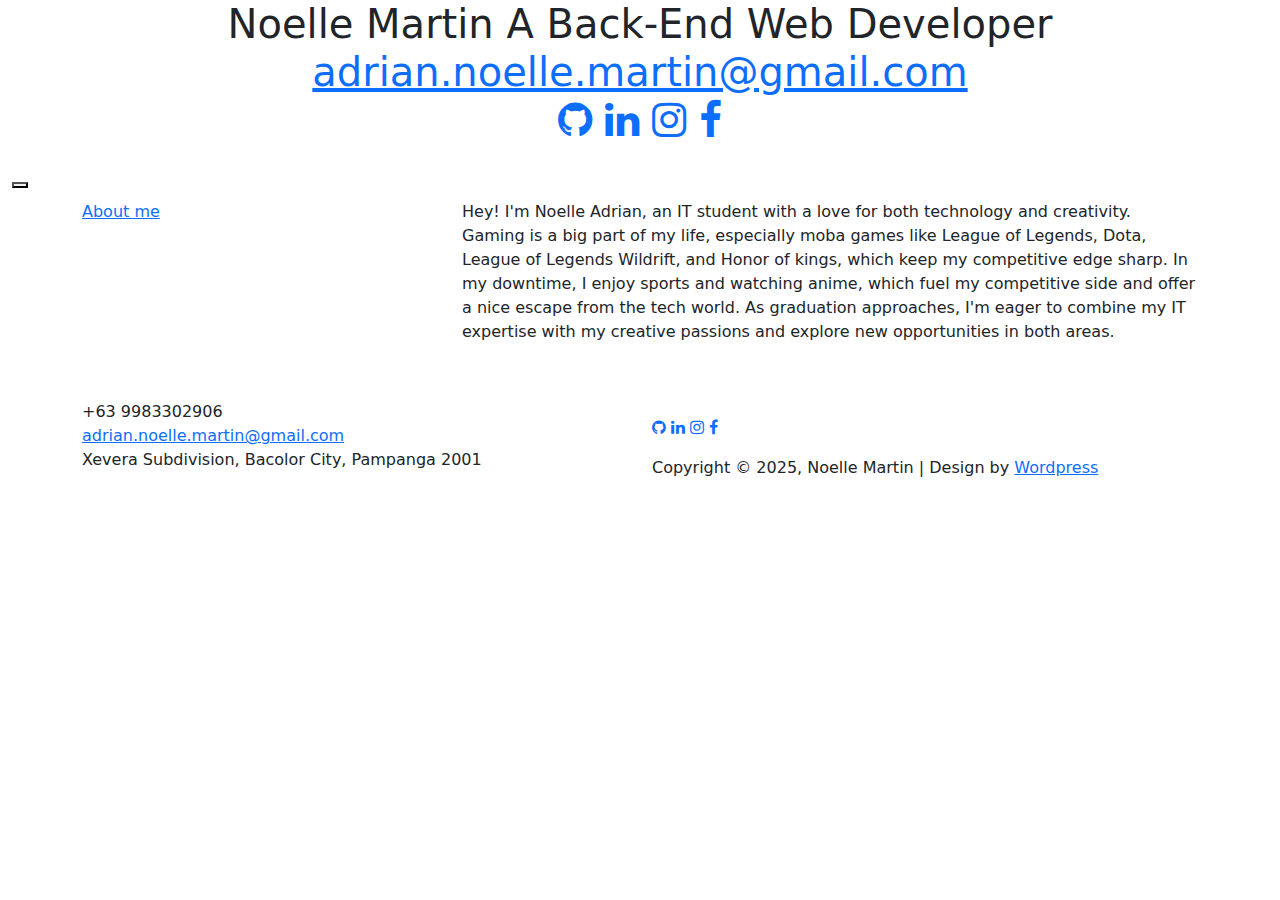
==== about.html @ 28c93374 "Add files via upload" ====
<!DOCTYPE html>
<html lang="en">
<head>
	<meta charset="utf-8">
	<meta name="viewport"    content="width=device-width, initial-scale=1.0">
	<meta name="description" content="">
	<meta name="author">
	
	<title>About page | Noelle`s Portfolio</title>

	<link rel="shortcut icon" href="assets/images/logo.png">

	<link href="https://cdn.jsdelivr.net/npm/bootstrap@5.3.3/dist/css/bootstrap.min.css" rel="stylesheet" integrity="sha384-QWTKZyjpPEjISv5WaRU9OFeRpok6YctnYmDr5pNlyT2bRjXh0JMhjY6hW+ALEwIH" crossorigin="anonymous">
	<script src="https://cdn.jsdelivr.net/npm/bootstrap@5.3.3/dist/js/bootstrap.bundle.min.js" integrity="sha384-YvpcrYf0tY3lHB60NNkmXc5s9fDVZLESaAA55NDzOxhy9GkcIdslK1eN7N6jIeHz" crossorigin="anonymous"></script>
	
	<!-- Bootstrap -->
	<link href="https://netdna.bootstrapcdn.com/bootstrap/3.0.0/css/bootstrap.no-icons.min.css" rel="stylesheet">
	<!-- Icon font -->
	<link href="https://netdna.bootstrapcdn.com/font-awesome/4.0.3/css/font-awesome.css" rel="stylesheet">
	<!-- Fonts -->
	<link rel="stylesheet" href="https://fonts.googleapis.com/css?family=Alice|Open+Sans:400,300,700">
	<!-- Custom styles -->
	<link rel="stylesheet" href="assets/css/styles.css">
	<link href="bootstrap/css/bootstrap.min.css" rel="stylesheet"> 

	
	<!--[if lt IE 9]> <script src="assets/js/html5shiv.js"></script> <![endif]-->
</head>
<body>

<header id="header">
	<div id="head" class="parallax" parallax-speed="1">
		<h1 id="logo" class="text-center">
			<span class="title">Noelle Martin</span>
			<span class="tagline">A Back-End Web Developer<br>
				<a href="">adrian.noelle.martin@gmail.com</a></span>
				<p class="follow-me-icons">
					<a href="https://github.com/noellemrtnn"><i class="fa fa-github fa-2"></i></a>
					<a href="https://www.linkedin.com/in/noellemartin21/"><i class="fa fa-linkedin fa-2"></i></a>
					<a href="https://www.instagram.com/noellemrtnn/"><i class="fa fa-instagram fa-2"></i></a>
					<a href="https://www.facebook.com/noellemartin23/"><i class="fa fa-facebook fa-2"></i></a>
				</p>
		</h1>
	</div>

	<nav class="navbar navbar-default">
		<div class="container-fluid">
			
			<div class="navbar-header">
				<button type="button" class="navbar-toggle" data-toggle="collapse" data-target="#bs-example-navbar-collapse-1"> <span class="sr-only">Toggle navigation</span> <span class="icon-bar"></span> <span class="icon-bar"></span> <span class="icon-bar"></span> </button>
			</div>
			
			<div class="navbar-collapse collapse">
				
				<ul class="nav navbar-nav">
					<li><a href="index.html">Home</a></li>
					<li class="active"><a href="about.html">About</a></li>
					<li><a href="blog.html">Blog</a></li>
				</ul>
			
			</div><!--/.nav-collapse -->			
		</div>	
	</nav>
</header>

<main id="main">

	<div class="container">

		<div class="row topspace">
			
			<!-- Sidebar -->
			<aside class="col-sm-4 sidebar sidebar-right">

				<ul class="nav text-right nav-side">
					<li class="active"><a href="#ui">About me</a></li>
				</ul>

			</aside>
			<!-- /Sidebar -->

			<!-- Article main content -->
			<article class="col-sm-8 maincontent">
				<p>Hey! I'm Noelle Adrian, an IT student with a love for both technology and creativity. 
					Gaming is a big part of my life, especially moba games like League of Legends, 
					Dota, League of Legends Wildrift, and Honor of kings, which keep my competitive edge sharp. In my downtime,
					 I enjoy sports and watching anime, which fuel my competitive side and offer a nice escape 
					 from the tech world. As graduation approaches, I'm eager to combine my IT expertise with 
					 my creative passions and explore new opportunities in both areas.</p>
				<p><img src="assets/images/mac.jpg" alt="" class="" width="100%" ></p>
			</article>
			<!-- /Article -->
			

		</div>
	</div>	<!-- /container -->
	
</main>

<footer id="underfooter">
	<div class="container">
		<div class="row">

			<div class="col-md-6 widget">
				<div class="widget-body">
					<p>+63 9983302906<br>
						<a href="mailto:#">adrian.noelle.martin@gmail.com</a><br>
						Xevera Subdivision, Bacolor City, Pampanga 2001
					</p>	
				</div>
			</div>

			<div class="col-md-6 widget">
				<div class="widget-body">
					<p class="text-right">
						
						<p class="follow-me-icons">
							<a href="https://github.com/noellemrtnn"><i class="fa fa-github fa-2"></i></a>
							<a href="https://www.linkedin.com/in/noellemartin21/"><i class="fa fa-linkedin fa-2"></i></a>
							<a href="https://www.instagram.com/noellemrtnn/"><i class="fa fa-instagram fa-2"></i></a>
							<a href="https://www.facebook.com/noellemartin23/"><i class="fa fa-facebook fa-2"></i></a>
						</p>
						Copyright &copy; 2025, Noelle Martin | Design by
						<a href="#" rel="designer">Wordpress</a> </p>
				</div>
			</div>

		</div> <!-- /row of widgets -->
	</div>
</footer>

<!-- JavaScript libs are placed at the end of the document so the pages load faster -->
<script src="https://ajax.googleapis.com/ajax/libs/jquery/1.10.2/jquery.min.js"></script>
<script src="https://netdna.bootstrapcdn.com/bootstrap/3.0.0/js/bootstrap.min.js"></script>
<script src="assets/js/template.js"></script>
<script src="js/bootstrap.min.js"></script>
</body>
</html>
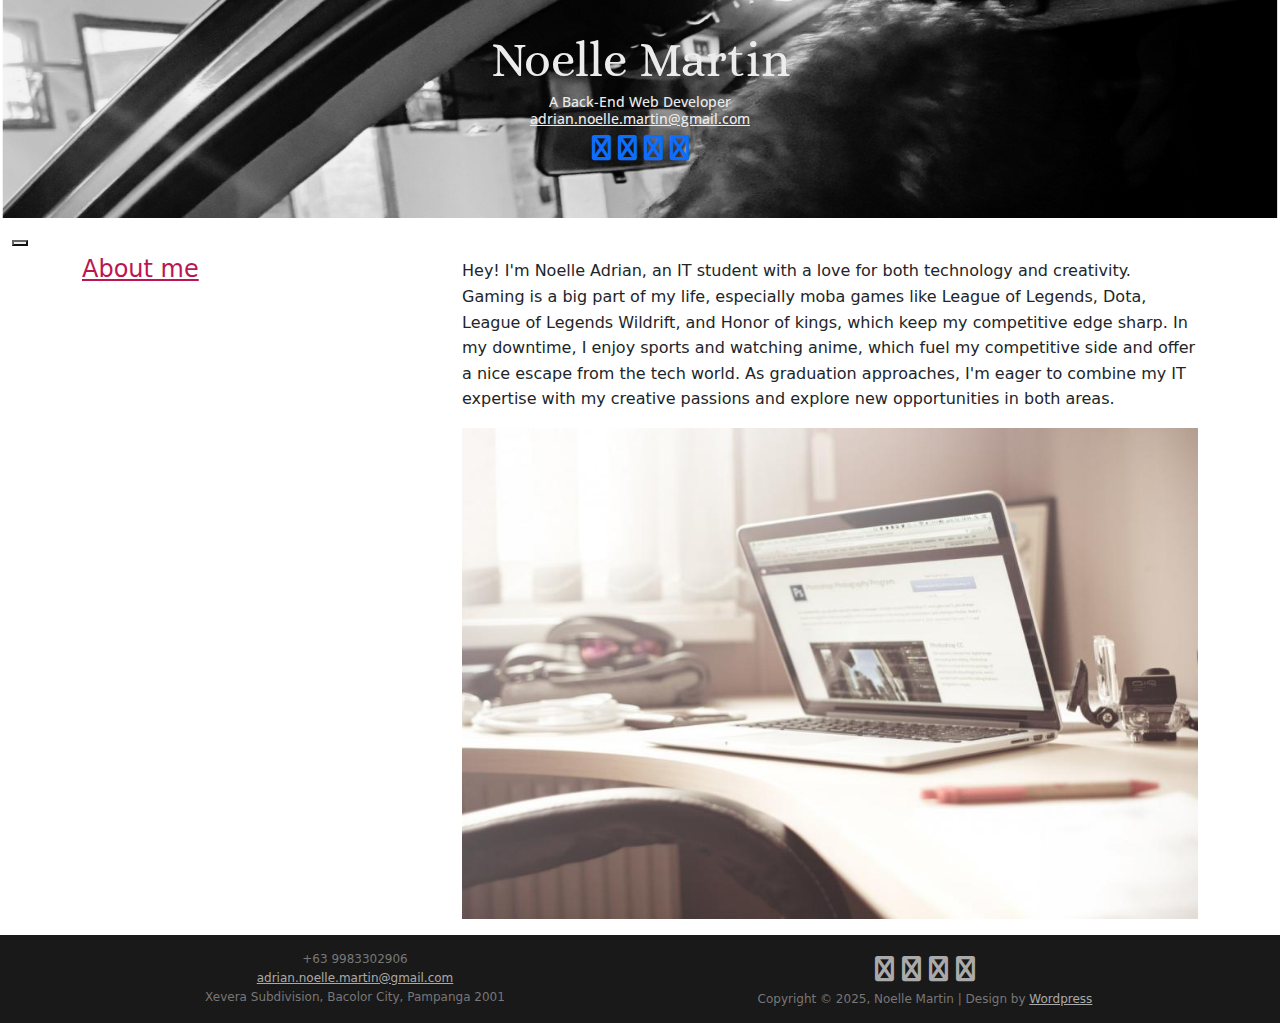
==== commit ed589f78: "New Bootstrap links" ====
--- a/about.html
+++ b/about.html
@@ -10,15 +10,12 @@
 
 	<link rel="shortcut icon" href="assets/images/logo.png">
 
-	<link href="https://cdn.jsdelivr.net/npm/bootstrap@5.3.3/dist/css/bootstrap.min.css" rel="stylesheet" integrity="sha384-QWTKZyjpPEjISv5WaRU9OFeRpok6YctnYmDr5pNlyT2bRjXh0JMhjY6hW+ALEwIH" crossorigin="anonymous">
-	<script src="https://cdn.jsdelivr.net/npm/bootstrap@5.3.3/dist/js/bootstrap.bundle.min.js" integrity="sha384-YvpcrYf0tY3lHB60NNkmXc5s9fDVZLESaAA55NDzOxhy9GkcIdslK1eN7N6jIeHz" crossorigin="anonymous"></script>
-	
 	<!-- Bootstrap -->
-	<link href="https://netdna.bootstrapcdn.com/bootstrap/3.0.0/css/bootstrap.no-icons.min.css" rel="stylesheet">
+	<link href="https://cdn.jsdelivr.net/npm/bootstrap@5.3.0-alpha1/dist/css/bootstrap.min.css" rel="stylesheet">
 	<!-- Icon font -->
-	<link href="https://netdna.bootstrapcdn.com/font-awesome/4.0.3/css/font-awesome.css" rel="stylesheet">
+	<link href="https://cdnjs.cloudflare.com/ajax/libs/font-awesome/6.0.0-beta3/css/all.min.css" rel="stylesheet">
 	<!-- Fonts -->
-	<link rel="stylesheet" href="https://fonts.googleapis.com/css?family=Alice|Open+Sans:400,300,700">
+	<link rel="stylesheet" href="https://fonts.googleapis.com/css2?family=Alice&family=Open+Sans:wght@300;400;700&display=swap">
 	<!-- Custom styles -->
 	<link rel="stylesheet" href="assets/css/styles.css">
 	<link href="bootstrap/css/bootstrap.min.css" rel="stylesheet"> 
@@ -130,8 +127,8 @@
 </footer>
 
 <!-- JavaScript libs are placed at the end of the document so the pages load faster -->
-<script src="https://ajax.googleapis.com/ajax/libs/jquery/1.10.2/jquery.min.js"></script>
-<script src="https://netdna.bootstrapcdn.com/bootstrap/3.0.0/js/bootstrap.min.js"></script>
+<script src="https://code.jquery.com/jquery-3.6.0.min.js"></script>
+<script src="https://cdn.jsdelivr.net/npm/bootstrap@5.3.0-alpha1/dist/js/bootstrap.bundle.min.js"></script>
 <script src="assets/js/template.js"></script>
 <script src="js/bootstrap.min.js"></script>
 </body>
--- a/assets/css/styles.css
+++ b/assets/css/styles.css
@@ -0,0 +1,796 @@
+html {
+  font-size: 100%;
+}
+body {
+  font-size: 15px;
+  font-size: 0.9375rem;
+  font-family: "Open sans", Helvetica, Arial, sans-serif;
+  color: #666666;
+  padding: 0;
+}
+.topspace {
+  margin-top: 40px;
+}
+/*********************************************************************
+
+
+                            Navigation in header
+
+
+**********************************************************************/
+.navbar {
+  border-width: 1px 0;
+  -webkit-border-radius: 0;
+  -webkit-background-clip: padding-box;
+  -moz-border-radius: 0;
+  -moz-background-clip: padding;
+  border-radius: 0;
+  background-clip: padding-box;
+  width: 100%;
+}
+.navbar.stick {
+  position: fixed;
+  top: 0;
+  left: 0;
+  opacity: .85;
+}
+.navbar-collapse {
+  -webkit-border-radius: 0;
+  -webkit-background-clip: padding-box;
+  -moz-border-radius: 0;
+  -moz-background-clip: padding;
+  border-radius: 0;
+  background-clip: padding-box;
+  font-family: "Open sans", Helvetica, Arial, sans-serif;
+  font-weight: 300;
+  text-transform: uppercase;
+}
+.navbar-collapse .navbar-nav {
+  float: none;
+  margin: 0 auto;
+  text-align: center;
+}
+.navbar-collapse .navbar-nav > li {
+  float: none;
+  display: inline-block;
+}
+.navbar-collapse .navbar-nav > li > a {
+  padding: 20px 30px;
+}
+.dropdown ul.dropdown-menu {
+  top: 85%;
+  text-align: left;
+}
+.dropdown ul.dropdown-menu > li > a {
+  padding: 5px 30px;
+}
+.navbar-default {
+  background-color: #ffffff;
+  border-color: #cccccc;
+}
+.navbar-default .navbar-nav > li > a {
+  color: #454545;
+}
+.navbar-default .navbar-nav > li > a:hover,
+.navbar-default .navbar-nav > li > a:focus {
+  color: #000000;
+  background-color: #ffffff;
+}
+.navbar-default .navbar-nav > .active > a,
+.navbar-default .navbar-nav > .active > a:hover,
+.navbar-default .navbar-nav > .active > a:focus {
+  color: #000000;
+  background-color: #ffffff;
+}
+.navbar-default .dropdown ul.dropdown-menu > li > a {
+  color: #454545;
+}
+.navbar-default .dropdown ul.dropdown-menu > li > a:hover {
+  background-color: #eeeeee;
+  color: #000000;
+}
+.navbar-default .navbar-toggle {
+  border-color: #666666;
+}
+.navbar-default .navbar-toggle:hover,
+.navbar-default .navbar-toggle:focus {
+  background-color: #ffffff;
+}
+.navbar-default .navbar-toggle .icon-bar {
+  background-color: #333333;
+}
+.navbar-default .navbar-collapse,
+.navbar-default .navbar-form {
+  border-color: #cccccc;
+}
+.navbar-default .navbar-nav > .open > a,
+.navbar-default .navbar-nav > .open > a:hover,
+.navbar-default .navbar-nav > .open > a:focus {
+  background-color: #ffffff;
+  color: #000000;
+}
+/****************************************************************************************
+
+
+                                     Sidebar special Nav
+
+
+*****************************************************************************************/
+.nav-side {
+  font-size: 24px;
+  font-size: 1.5rem;
+  font-weight: 300;
+  margin-top: -0.37em;
+}
+.nav-side > li > a {
+  padding-top: 5px;
+  padding-bottom: 5px;
+  color: #f392b4;
+}
+.nav-side > li > a:hover {
+  color: #bd1550;
+  background: none;
+}
+.nav-side > li.active > a {
+  color: #bd1550;
+}
+/*********************************************************************
+
+
+                                TYPOGRAPHY
+
+
+**********************************************************************/
+p {
+  line-height: 1.6em;
+  margin: 0 0 30px 0;
+}
+ul,
+ol {
+  line-height: 1.6em;
+  margin: 0 0 30px 0;
+}
+blockquote {
+  padding: 10px 20px;
+  margin: 0 0 30px;
+  border-left: 5px solid #eee;
+}
+h1,
+h2,
+h3,
+h4,
+h5,
+h6,
+.h1,
+.h2,
+.h3,
+.h4,
+.h5,
+.h6 {
+  font-family: "Open sans", Helvetica, Arial, sans-serif;
+  font-weight: 400;
+  color: #333333;
+}
+h1 {
+  font-size: 40px;
+  font-size: 2.5rem;
+}
+h2 {
+  font-size: 36px;
+  font-size: 2.25rem;
+}
+h3 {
+  font-size: 30px;
+  font-size: 1.875rem;
+}
+h4 {
+  font-size: 24px;
+  font-size: 1.5rem;
+}
+h5 {
+  font-size: 20px;
+  font-size: 1.25rem;
+}
+a {
+  color: #bd1550;
+}
+a:hover {
+  color: #e93675;
+}
+.lead {
+  font-weight: 300;
+  font-size: 21px;
+  font-size: 1.3125rem;
+}
+.text-msg {
+  line-height: 1.7em;
+  color: #b3b3b3;
+  font-weight: 300;
+  text-transform: capitalize;
+  margin-top: -0.23em;
+}
+.size-auto,
+.size-full,
+.size-large,
+.size-medium,
+.size-thumbnail {
+  max-width: 100%;
+  height: auto;
+}
+/*********************************************************************
+
+
+                                HEADER
+
+
+**********************************************************************/
+#head {
+  background: #f4f4f4 url(../images/11.png) top center;
+  background-size: cover;
+  color: #7C7C7C;
+  padding: 30px 0 35px 0;
+}
+#head img.img-circle {
+  display: block;
+  width: 140px;
+  height: 140px;
+  overflow: hidden;
+  border: 9px solid rgba(0, 0, 0, 0.05);
+  margin: 0 auto;
+}
+#head .title {
+  font-family: Alice, Georgia, serif;
+  font-size: 49px;
+  font-size: 3.0625rem;
+  color:#ececec;
+}
+#head .title a {
+  text-decoration: none;
+  color: #333333;
+}
+#head .tagline {
+  display: block;
+  font-size: 14px;
+  font-size: 0.875rem;
+  line-height: 1.2em;
+  color: #ececec;
+  margin: 5px 0 0;
+}
+#head .tagline b {
+  font-weight: normal;
+}
+#head .tagline a {
+  color: #ececec;
+}
+.home #head {
+  padding: 90px 0;
+}
+.home #head .title {
+  font-size: 49px;
+  font-size: 3.0625rem;
+}
+.home #head .tagline {
+  font-size: 16px;
+  font-size: 1rem;
+  margin: 15px 0 0;
+}
+/*********************************************************************
+
+
+                                CONTENT
+
+
+**********************************************************************/
+img {
+  max-width: 100%;
+}
+.btn {
+  font-size: 12px;
+  font-size: 0.75rem;
+  text-decoration: none;
+  text-transform: uppercase;
+  font-family: "Helvetica Neue", Helvetica, Arial, sans-serif;
+  color: #333;
+  -webkit-border-radius: 0px;
+  -webkit-background-clip: padding-box;
+  -moz-border-radius: 0px;
+  -moz-background-clip: padding;
+  border-radius: 0px;
+  background-clip: padding-box;
+  -webkit-transition-property: all;
+  -moz-transition-property: all;
+  -o-transition-property: all;
+  -ms-transition-property: all;
+  transition-property: all;
+  -webkit-transition-duration: 0.2s;
+  -moz-transition-duration: 0.2s;
+  -o-transition-duration: 0.2s;
+  transition-duration: 0.2s;
+  border: 0 none;
+  padding: 12px 35px;
+  text-shadow: 0 1px 0px #780d33;
+}
+.btn-primary {
+  color: #fff;
+  background-color: #bd1550;
+}
+.btn-primary:hover,
+.btn-primary:focus,
+.btn-primary:active,
+.btn-primary.active {
+  color: #fff;
+  background-color: #e61f65;
+}
+.btn-action {
+  font-weight: bold;
+  background: transparent!important;
+  border: 1px solid #333;
+  text-shadow: none;
+}
+.btn-action:hover,
+.btn-action:focus,
+.btn-action:active,
+.btn-action.active {
+  color: #bd1550;
+  border-color: #bd1550;
+}
+.btn-lg {
+  padding: 15px 60px;
+  font-size: 12px;
+  line-height: 1.33;
+  font-weight: bold;
+}
+.panel-cta {
+  box-shadow: 0 0 0 1px #e1e1e1, 0 0 0 3px #fff, 0 0 0 4px #e1e1e1;
+  background: #f3f3f3;
+  -webkit-border-radius: 0;
+  -webkit-background-clip: padding-box;
+  -moz-border-radius: 0;
+  -moz-background-clip: padding;
+  border-radius: 0;
+  background-clip: padding-box;
+}
+.panel-cta p,
+.panel-cta h3,
+.panel-cta h4,
+.panel-cta h5,
+.panel-cta h6 {
+  margin: 0;
+}
+.panel-cta .panel-body {
+  padding: 35px;
+}
+/* Section - Featured */
+.featured {
+  font-size: 13px;
+  font-size: 0.8125rem;
+}
+.featured h3 {
+  font-weight: bold;
+  font-family: "Helvetica Neue", Helvetica, Arial, sans-serif;
+  font-size: 24px;
+  font-size: 1.5rem;
+  text-transform: uppercase;
+  line-height: 1.4em;
+  vertical-align: middle;
+  margin: 0 0 25px 0;
+}
+/* Section - Recent works */
+.thumbnails {
+  padding: 0;
+}
+.thumbnails li {
+  margin-bottom: 30px;
+}
+.thumbnails .details {
+  display: block;
+  text-align: center;
+  font-size: 12px;
+  font-size: 0.75rem;
+}
+.thumbnail {
+  display: block;
+  -webkit-border-radius: 0;
+  -webkit-background-clip: padding-box;
+  -moz-border-radius: 0;
+  -moz-background-clip: padding;
+  border-radius: 0;
+  background-clip: padding-box;
+  border: 0 none;
+  margin-bottom: 10px;
+  padding: 0;
+  text-align: center;
+  text-decoration: none;
+  color: #333;
+}
+.thumbnail .img {
+  display: block;
+  width: 100%;
+  overflow: hidden;
+  height: 180px;
+  margin: 0 0 20px;
+  position: relative;
+}
+.thumbnail .title {
+  text-transform: uppercase;
+  margin: 0 2em;
+  display: block;
+  text-indent: 0;
+}
+.thumbnail .cover {
+  position: absolute;
+  display: block;
+  opacity: 0;
+  width: 100%;
+  height: 180px;
+  background-color: rgba(255, 255, 255, 0.8);
+  -webkit-transition-property: all;
+  -moz-transition-property: all;
+  -o-transition-property: all;
+  -ms-transition-property: all;
+  transition-property: all;
+  -webkit-transition-duration: 550ms;
+  -moz-transition-duration: 550ms;
+  -o-transition-duration: 550ms;
+  transition-duration: 550ms;
+}
+.thumbnail .cover .more {
+  position: absolute;
+  bottom: 15px;
+  right: 0;
+  height: 32px;
+  line-height: 32px;
+  padding: 0 20px;
+  -webkit-border-radius: 1px 0 0 1px;
+  -webkit-background-clip: padding-box;
+  -moz-border-radius: 1px 0 0 1px;
+  -moz-background-clip: padding;
+  border-radius: 1px 0 0 1px;
+  background-clip: padding-box;
+  font-size: 12px;
+  font-size: 0.75rem;
+  text-transform: uppercase;
+  text-shadow: 0 1px 0px #780d33;
+  background: #bd1550;
+  color: white;
+}
+.thumbnail img {
+  width: 100%;
+  position: absolute;
+  top: 0;
+  left: 0;
+}
+.thumbnail:hover {
+  color: #333;
+  text-decoration: none;
+}
+.thumbnail:hover img {
+  -webkit-filter: saturate(0%);
+}
+.thumbnail:hover .cover {
+  opacity: 1;
+}
+/* pagination */
+.pagination > li > a {
+  color: #808080;
+  border: 0 none;
+  font-size: 20px;
+  font-size: 1.25rem;
+  font-family: Georgia, serif;
+}
+.pagination > li > a:hover {
+  color: #000000;
+  background: none;
+}
+.pagination > li.active > a {
+  color: #333333;
+  background: none;
+}
+.pagination > li.active > a:hover {
+  color: #000000;
+  background: none;
+}
+/*********************************************************************
+
+
+                                 BLOG
+
+
+**********************************************************************/
+.section-title,
+.entry-title {
+  display: block;
+  width: 100%;
+  overflow: hidden;
+  margin: 0px 0 25px;
+  text-align: center;
+  font-weight: 300;
+  text-transform: uppercase;
+  font-size: 36px;
+  font-size: 2.25rem;
+  letter-spacing: 1px;
+}
+.section-title a,
+.entry-title a {
+  color: #333333;
+}
+.section-title span,
+.entry-title span {
+  display: inline-block;
+  position: relative;
+}
+.section-title span:before,
+.entry-title span:before,
+.section-title span:after,
+.entry-title span:after {
+  content: "";
+  position: absolute;
+  height: 4px;
+  top: .53em;
+  width: 400%;
+  border-bottom: 1px solid #ccc;
+  border-top: 1px solid #ccc;
+}
+.section-title span:before,
+.entry-title span:before {
+  right: 100%;
+  margin-right: 45px;
+}
+.section-title span:after,
+.entry-title span:after {
+  left: 100%;
+  margin-left: 45px;
+}
+.entry-header .entry-meta {
+  text-align: center;
+  font-family: Georgia, serif;
+  font-size: 18px;
+  font-size: 1.125rem;
+  font-style: italic;
+  font-weight: normal;
+  color: #a5a5a5;
+  margin: 0 0 15px 0;
+}
+.entry-header .entry-meta a {
+  color: #a5a5a5;
+}
+.entry-content {
+  margin: 0 0 60px 0;
+}
+.entry-content h2 {
+  line-height: 1.2;
+  font-size: 30px;
+  font-size: 1.875rem;
+  padding-top: 20px;
+  margin-bottom: 20px;
+}
+.meta-nav,
+.more-link {
+  font-family: Georgia, serif;
+  font-style: italic;
+  font-weight: bold;
+  color: #666666;
+  text-decoration: none;
+}
+.meta-nav:hover,
+.more-link:hover {
+  color: #333333;
+  text-decoration: underline;
+}
+.more-link {
+  display: block;
+  width: 100%;
+  text-align: right;
+}
+/* Posts navigation */
+#nav-below {
+  position: fixed;
+  top: 48%;
+}
+#nav-below .meta-nav {
+  display: block;
+  padding: 27px 7px;
+  background: #444;
+  color: #fff;
+  -webkit-border-radius: 3px;
+  -webkit-background-clip: padding-box;
+  -moz-border-radius: 3px;
+  -moz-background-clip: padding;
+  border-radius: 3px;
+  background-clip: padding-box;
+  font-family: "Open sans", Helvetica, Arial, sans-serif;
+  font-style: normal;
+  font-weight: normal;
+  text-decoration: none;
+  opacity: 0.2;
+}
+#nav-below .meta-nav:hover {
+  text-decoration: none;
+  color: #333;
+}
+#nav-below .nav-next {
+  position: fixed;
+  right: -3px;
+}
+#nav-below .nav-previous {
+  position: fixed;
+  left: -3px;
+}
+#nav-below b {
+  display: none;
+}
+footer.entry-meta {
+  border-top: 1px solid #ccc;
+  border-bottom: 1px solid #ccc;
+  margin: 0 0 35px 0;
+  padding: 2px 0;
+  color: #888888;
+  font-size: 12px;
+  font-size: 0.75rem;
+}
+footer.entry-meta a {
+  color: #333333;
+}
+footer.entry-meta .meta-in {
+  border-top: 1px solid #ccc;
+  border-bottom: 1px solid #ccc;
+  padding: 10px 0;
+}
+.page-header {
+  padding-bottom: 0;
+  margin: 0;
+  border-bottom: none;
+  text-align: left;
+}
+.page-header .page-title {
+  margin-top: 0;
+  margin-bottom: 30px;
+}
+/*********************************************************************
+
+
+                                COMMENTS
+
+
+**********************************************************************/
+#comments {
+  font-size: 13px;
+  font-size: 0.8125rem;
+}
+#comments .comments-title {
+  margin: 0 0 5px 0;
+}
+#comments .leave-comment {
+  display: block;
+  margin: 0 0 40px 0;
+}
+#comments ul,
+#comments ol {
+  margin: 0;
+  padding: 0;
+}
+#comments .comment {
+  margin: 0;
+  padding: 0;
+  list-style: none;
+  clear: both;
+}
+#comments .comments-title {
+  text-shadow: none;
+  margin-bottom: 0;
+}
+#comments .avatar {
+  float: left;
+  width: 70px;
+  height: 70px;
+  margin-bottom: 30px;
+  border: 5px solid #eeeeee;
+  -webkit-border-radius: 50%;
+  -webkit-background-clip: padding-box;
+  -moz-border-radius: 50%;
+  -moz-background-clip: padding;
+  border-radius: 50%;
+  background-clip: padding-box;
+}
+#comments .children {
+  margin: 0 0 0 90px;
+}
+#comments .comment-meta {
+  margin: 0 0 0 90px;
+}
+#comments .comment-meta a {
+  color: #333333;
+}
+#comments .comment-meta a:hover {
+  color: #bd1550;
+}
+#comments .comment-meta .author {
+  margin: 0 20px 0 0;
+  font-weight: bold;
+}
+#comments .comment-meta .date {
+  margin: 0 20px 0 0;
+}
+#comments .comment-meta .date a {
+  color: #666666;
+}
+#comments .comment-meta .reply {
+  float: right;
+}
+#comments .comment-body {
+  margin: 0 0 35px 90px;
+}
+.comment-navigation {
+  width: 100%;
+  border-top: 1px solid #ccc;
+  padding: 2px 0 0 0;
+}
+.comment-navigation .nav-content {
+  border-top: 1px solid #ccc;
+  width: 100%;
+  padding: 10px 0 0 0;
+}
+.comment-navigation .nav-previous {
+  float: left;
+  width: 50%;
+}
+.comment-navigation .nav-next {
+  float: right;
+  width: 50%;
+  text-align: right;
+}
+#respond {
+  margin: 55px 0 0 0;
+}
+/*********************************************************************
+
+
+                                FOOTER
+
+
+**********************************************************************/
+#footer {
+  background: #232323;
+  padding: 30px 0 0 0;
+  font-size: 12px;
+  color: #999;
+}
+#footer a {
+  color: #ccc;
+}
+#footer a:hover {
+  color: #fff;
+}
+#footer h3.widget-title {
+  font-size: 15px;
+  font-size: 0.9375rem;
+  text-transform: uppercase;
+  color: #ccc;
+  margin: 0 0 20px;
+}
+#underfooter {
+  background: #191919;
+  padding: 15px 0;
+  color: #777;
+  font-size: 12px;
+  text-align: center;
+}
+#underfooter a {
+  color: #aaa;
+}
+#underfooter a:hover {
+  color: #fff;
+}
+#underfooter p {
+  margin: 0;
+}
+.follow-me-icons {
+  font-size: 25px;
+}
+/* Max page width
+/////////////////////////////////////////////////////////////////////*/
+@media (min-width: 1200px) {
+  .container {
+    max-width: 1080px;
+  }
+}
